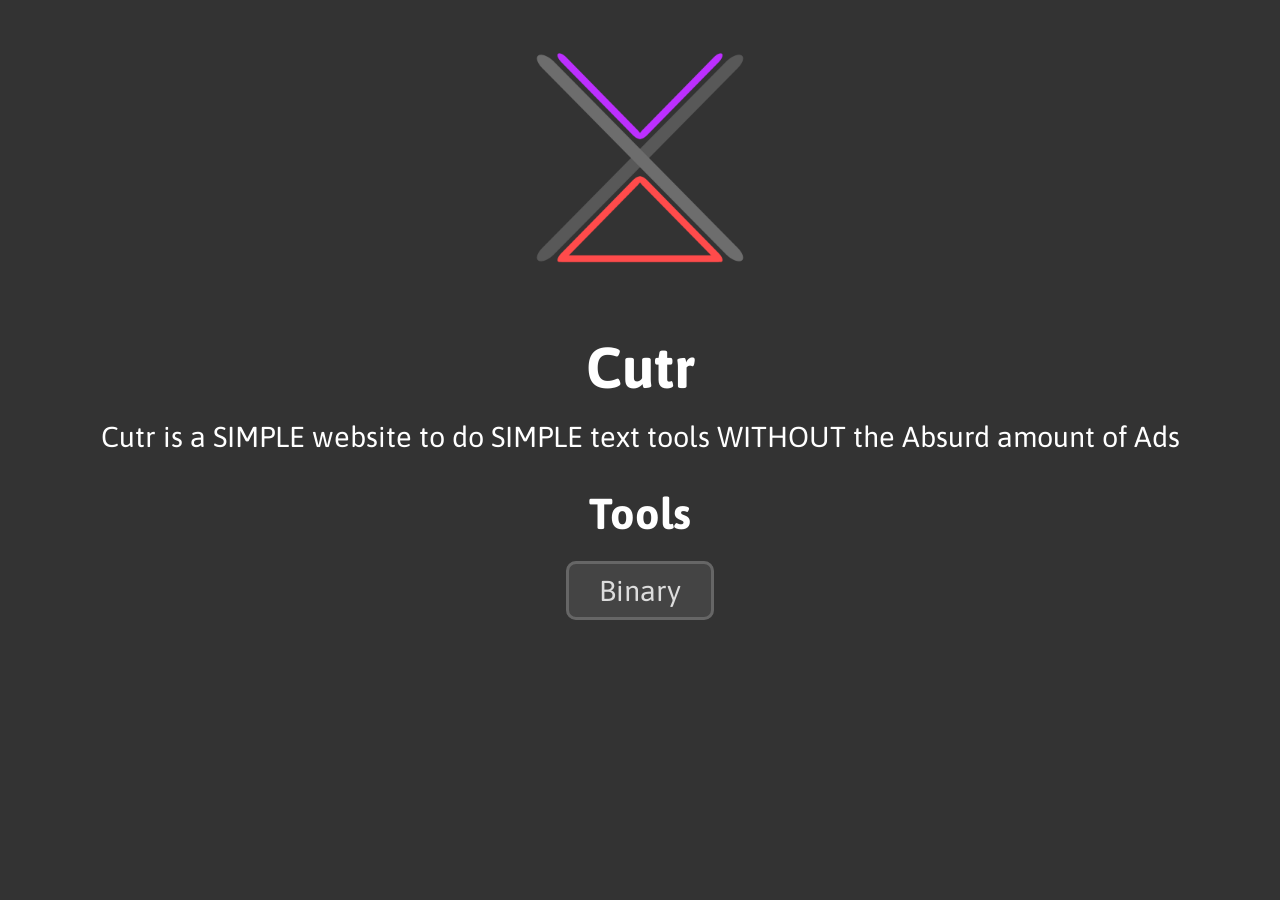
==== index.html @ 89db59be "inital commit" ====
<!DOCTYPE html>
<html>

<head>
  <meta charset="UTF-8">
  <meta name="viewport" content="width=device-width, initial-scale=1.0">
  <title>Cutr | Text converter made sane</title>
  <link rel="icon" href="assets/favicon.ico">
  <link rel="stylesheet" href="index.css">

  <meta property="og:title" content="Cutr | Text converter made sane">
  <meta property="og:description" content="Why the hell does basic ass sites have a bjillion ads on them???">

  <link rel="preconnect" href="https://fonts.googleapis.com">
  <link rel="preconnect" href="https://fonts.gstatic.com" crossorigin>
  <link href="https://fonts.googleapis.com/css2?family=Asap:wght@300;400&display=swap" rel="stylesheet">
</head>

<body>
    <img src="assets/logo.png" width="300px">
 <h1>Cutr</h1>
 <p>Cutr is a SIMPLE website to do SIMPLE text tools WITHOUT the Absurd amount of Ads</h>

    <h2>Tools</h2>
    <a class="binary" href="/binary">Binary</a>
</body>
</html>
---- index.css ----
body {
    color: white;
    font-family: 'Asap', sans-serif;
    font-size: 180%;
    text-align: center;
    background-color: #333;
}

h1 {
    line-height: 0.5;
}

textarea {
    width: 30%;
    height: 100px;
    resize: none;
    background-color: transparent;
    padding: 8px 12px;
    color: #FFF;
    font-size: 16px;
    border: 3px solid #666;
    border-radius: 4px;
    outline: none;
}

@media screen and (max-width: 799px) {
    h1 {
        line-height: 1;
    }

    textarea {
        width: 80%;
    }
}

button,
a {
    color: #DDD;
    text-decoration: none;
    background-color: #444;
    border: 3px solid #666;
    border-radius: 10px;
    padding: 10px 30px;
    transition: .3s;
}

button {
    font-size: 18px;
    margin: 5px;
}

a:hover,
a:active,
button:hover,
button:active {
    color: #CCC;
    background-color: #333;
    border-color: #444;
}

.binary:hover {
    color: #11FF00;
    background-color: #11ff0033;
    border: 3px solid #11ff0055;
}
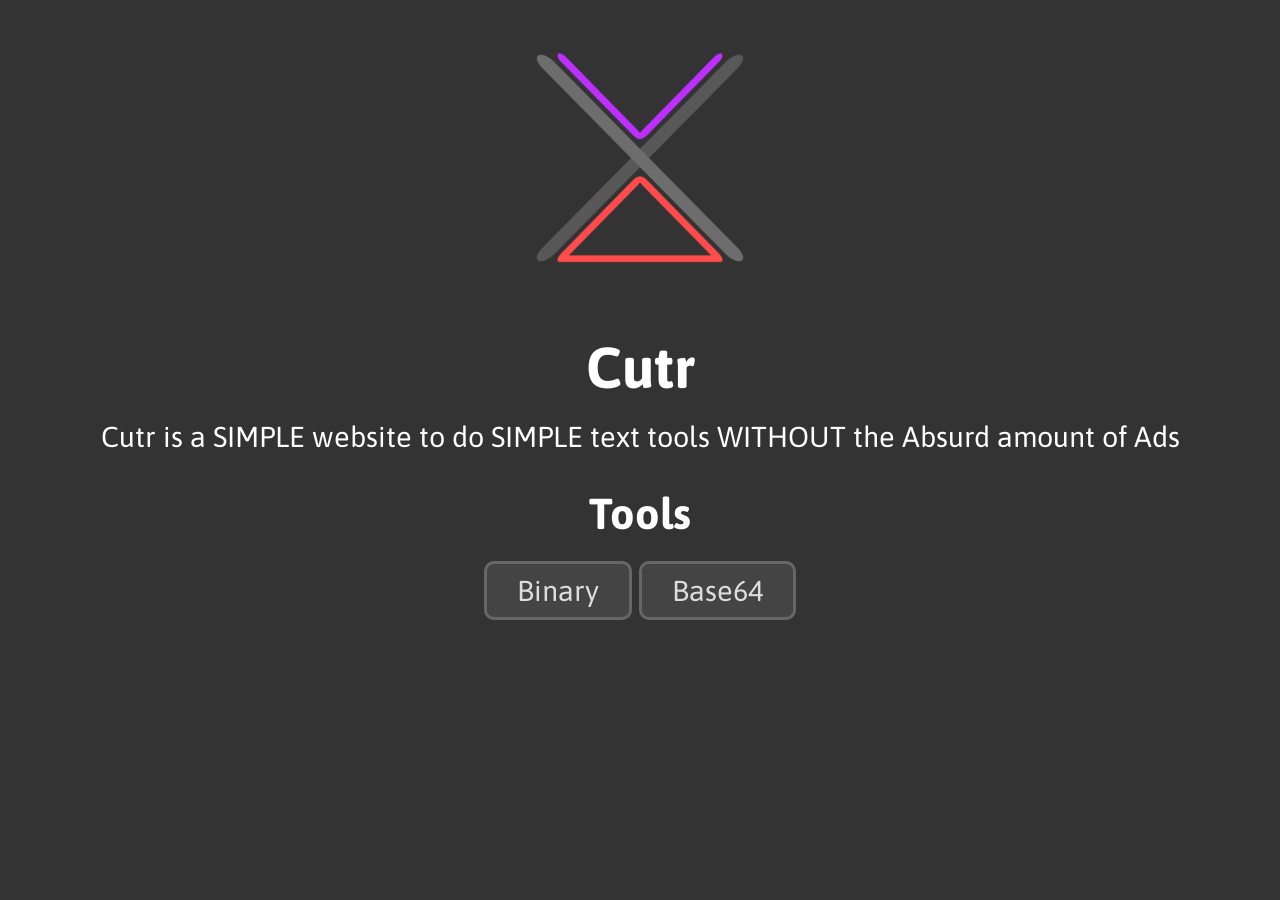
==== commit ce2b49e1: "add base64" ====
--- a/index.html
+++ b/index.html
@@ -22,6 +22,7 @@
  <p>Cutr is a SIMPLE website to do SIMPLE text tools WITHOUT the Absurd amount of Ads</h>
 
     <h2>Tools</h2>
-    <a class="binary" href="/binary">Binary</a>
+    <a href="binary">Binary</a>
+    <a href="base64">Base64</a>
 </body>
 </html>
--- a/index.css
+++ b/index.css
@@ -56,10 +56,4 @@
     color: #CCC;
     background-color: #333;
     border-color: #444;
-}
-
-.binary:hover {
-    color: #11FF00;
-    background-color: #11ff0033;
-    border: 3px solid #11ff0055;
 }
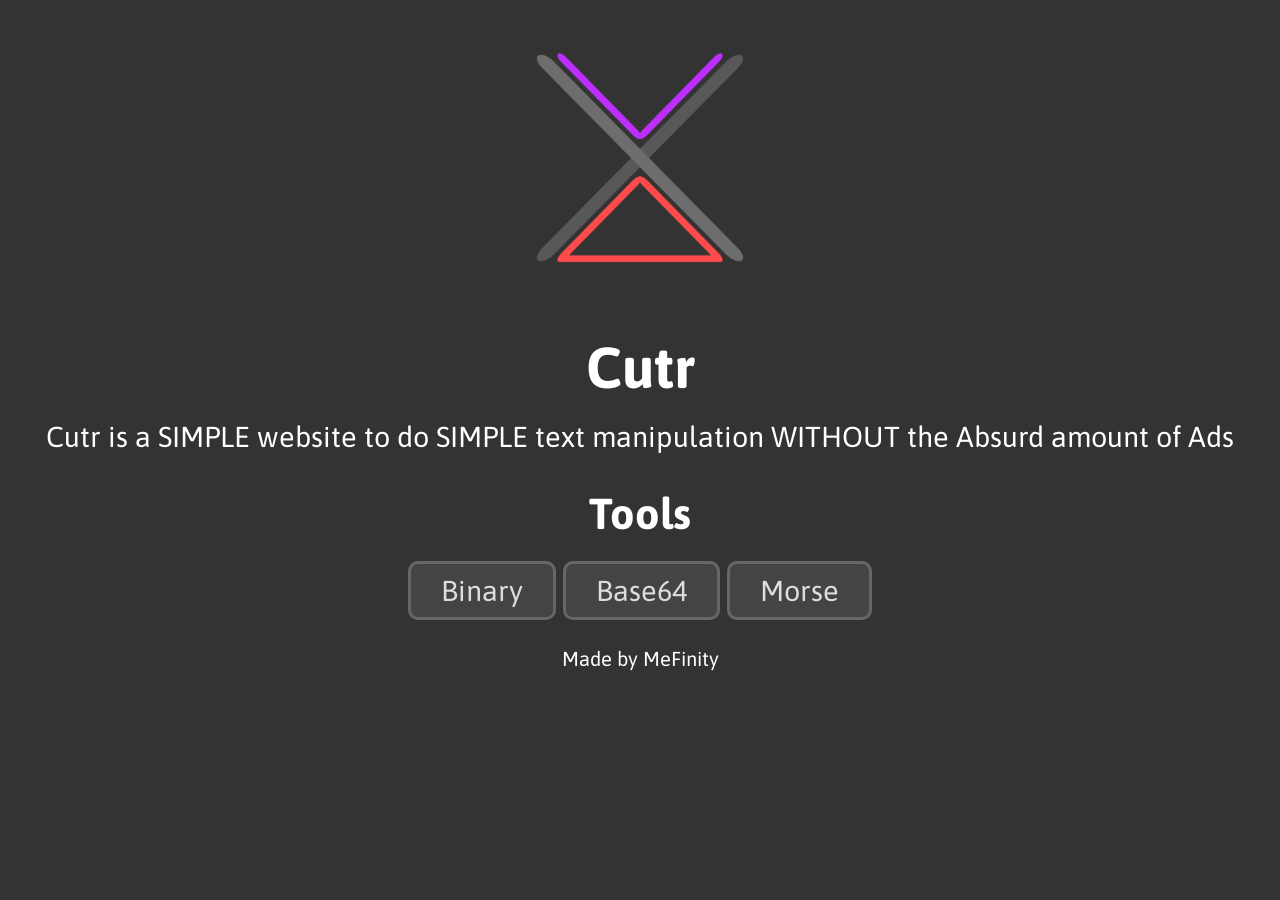
==== commit 81c73d4d: "add morse code, add copying" ====
--- a/index.html
+++ b/index.html
@@ -19,10 +19,12 @@
 <body>
     <img src="assets/logo.png" width="300px">
  <h1>Cutr</h1>
- <p>Cutr is a SIMPLE website to do SIMPLE text tools WITHOUT the Absurd amount of Ads</h>
+ <p>Cutr is a SIMPLE website to do SIMPLE text manipulation WITHOUT the Absurd amount of Ads</h>
 
     <h2>Tools</h2>
     <a href="binary">Binary</a>
     <a href="base64">Base64</a>
+    <a href="morse">Morse</a>
+    <p style="font-size: 70%; padding: 20px;">Made by MeFinity</p>
 </body>
 </html>
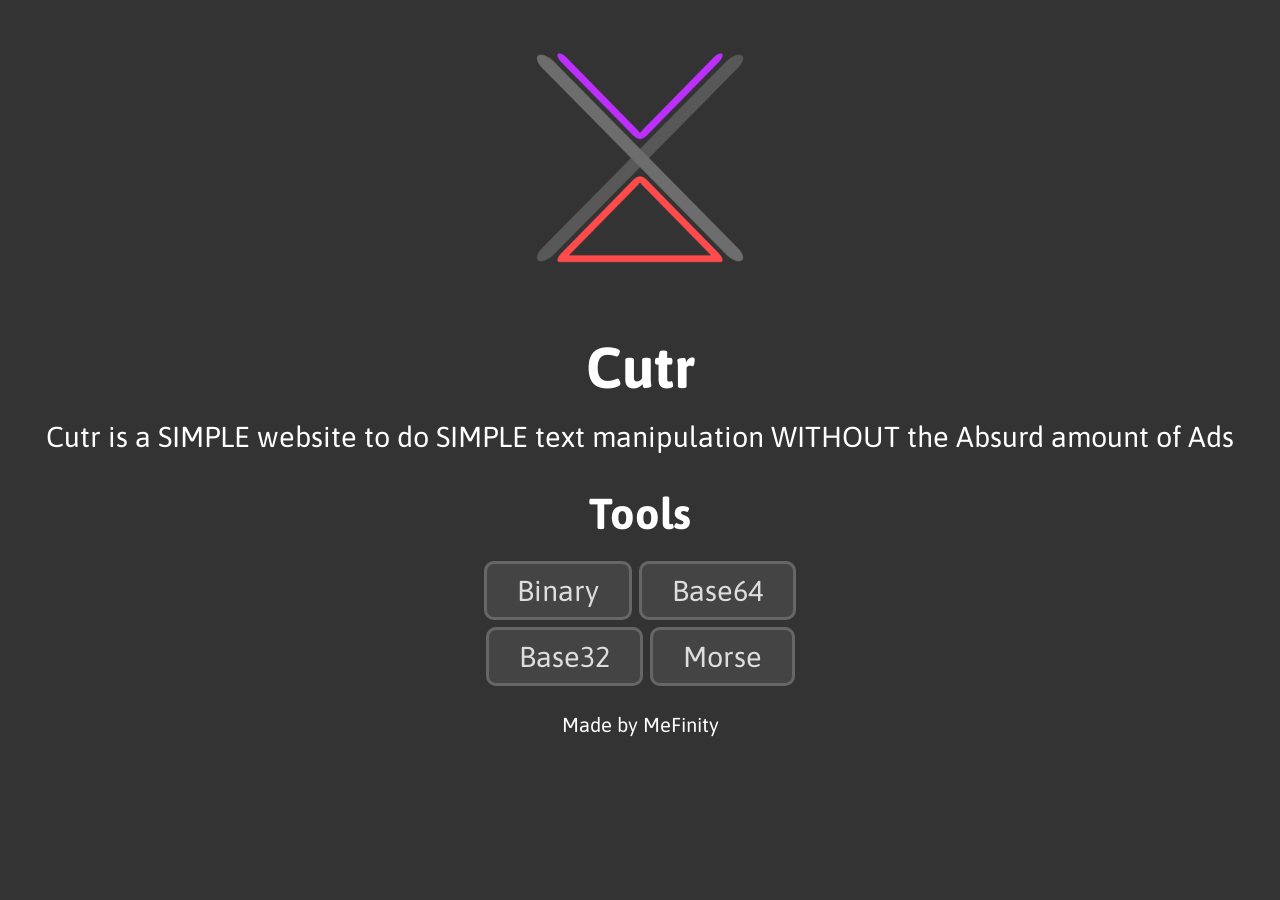
==== commit 1f2b4ce3: "add base32" ====
--- a/index.html
+++ b/index.html
@@ -23,7 +23,8 @@
 
     <h2>Tools</h2>
     <a href="binary">Binary</a>
-    <a href="base64">Base64</a>
+    <a href="base64">Base64</a><br><br>
+    <a href="base32">Base32</a>
     <a href="morse">Morse</a>
     <p style="font-size: 70%; padding: 20px;">Made by MeFinity</p>
 </body>
--- a/index.css
+++ b/index.css
@@ -23,16 +23,6 @@
     outline: none;
 }
 
-@media screen and (max-width: 799px) {
-    h1 {
-        line-height: 1;
-    }
-
-    textarea {
-        width: 80%;
-    }
-}
-
 button,
 a {
     color: #DDD;
@@ -56,4 +46,14 @@
     color: #CCC;
     background-color: #333;
     border-color: #444;
+}
+
+@media screen and (max-width: 799px) {
+    h1 {
+        line-height: 1;
+    }
+
+    textarea {
+        width: 80%;
+    }
 }
